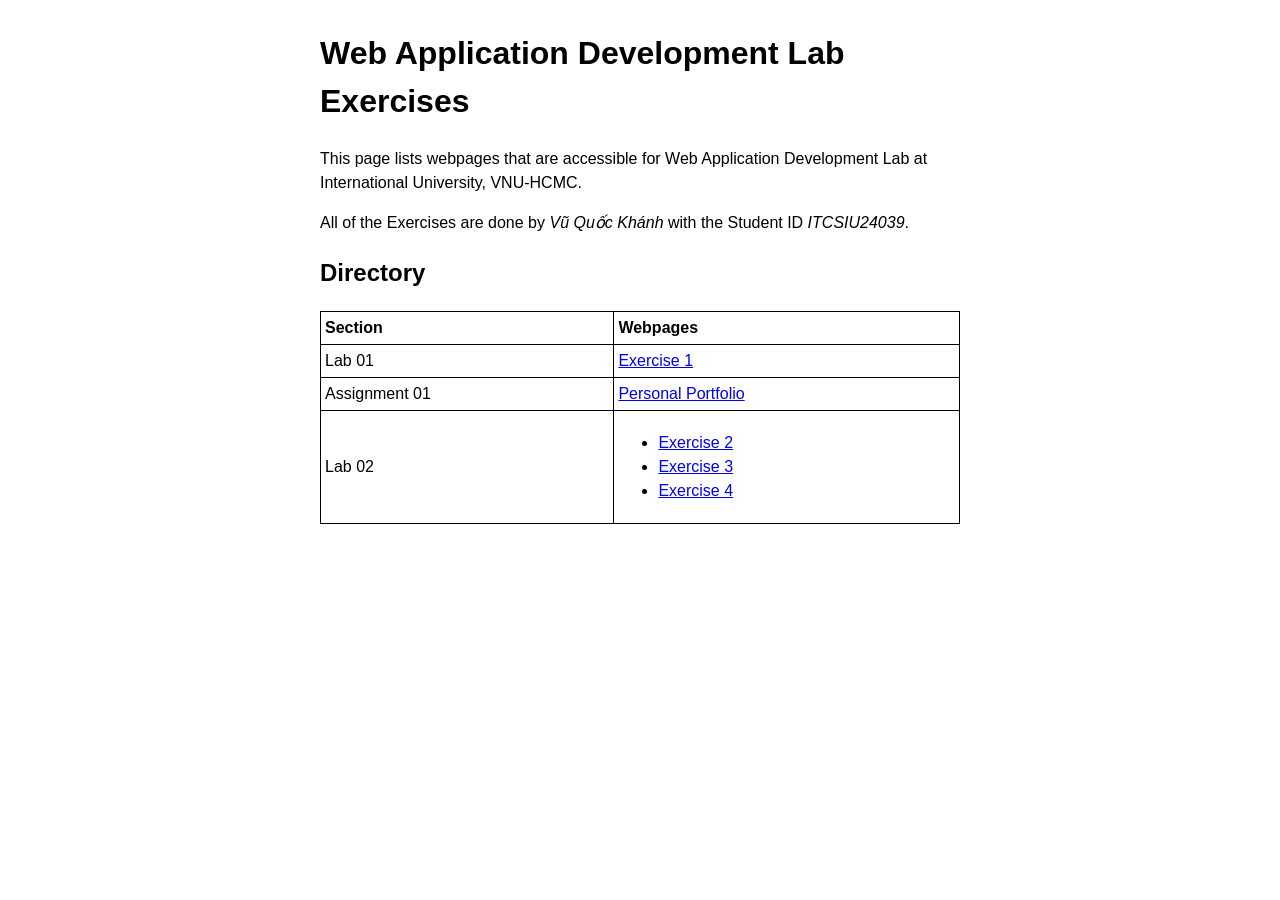
==== index.html @ 47bbcca1 "Exercise 4 of Lab 02 and directory page update" ====
<!DOCTYPE html>
<html lang="en">
<head>
    <meta charset="UTF-8">
    <meta name="viewport" content="width=device-width, initial-scale=1.0">
    <meta name="color-scheme" content="light dark">

    <link rel="stylesheet" href="./style.css">
    <title>Web Application Development Lab Exercises</title>
</head>
<body>
    <h1>Web Application Development Lab Exercises</h1>
    <p>This page lists webpages that are accessible for Web Application Development Lab at International University, VNU-HCMC.</p>
    <p>All of the Exercises are done by <em>Vũ Quốc Khánh</em> with the Student ID <em>ITCSIU24039</em>.</p>

    <h2>Directory</h2>
    <table>
        <thead>
            <tr>
                <td>Section</td>
                <td>Webpages</td>
            </tr>
        </thead>
        <tbody>
            <tr>
                <td>Lab 01</td>
                <td>
                    <a href="./01/Exercise-1/">Exercise 1</a>
                </td>
            </tr>
            <tr>
                <td>Assignment 01</td>
                <td><a href="https://islabre1426.github.io/Personal-Portfolio/">Personal Portfolio</a></td>
            </tr>
            <tr>
                <td>Lab 02</td>
                <td>
                    <ul>
                        <li><a href="./02/Exercise-2/">Exercise 2</a></li>
                        <li><a href="./02/Exercise-3/">Exercise 3</a></li>
                        <li><a href="./02/Exercise-4/">Exercise 4</a></li>
                    </ul>
                </td>
            </tr>
        </tbody>
    </table>
</body>
</html>
---- style.css ----
body {
    font: 100%/1.5 sans-serif;
    padding: 0.5em;
    margin: 0 auto;
    max-width: 40em;
}

table, td {
    border: 1px solid;
}

table {
    border-collapse: collapse;
    width: 100%;
}

thead {
    font-weight: bold;
}

td {
    padding: 0.25em;
}
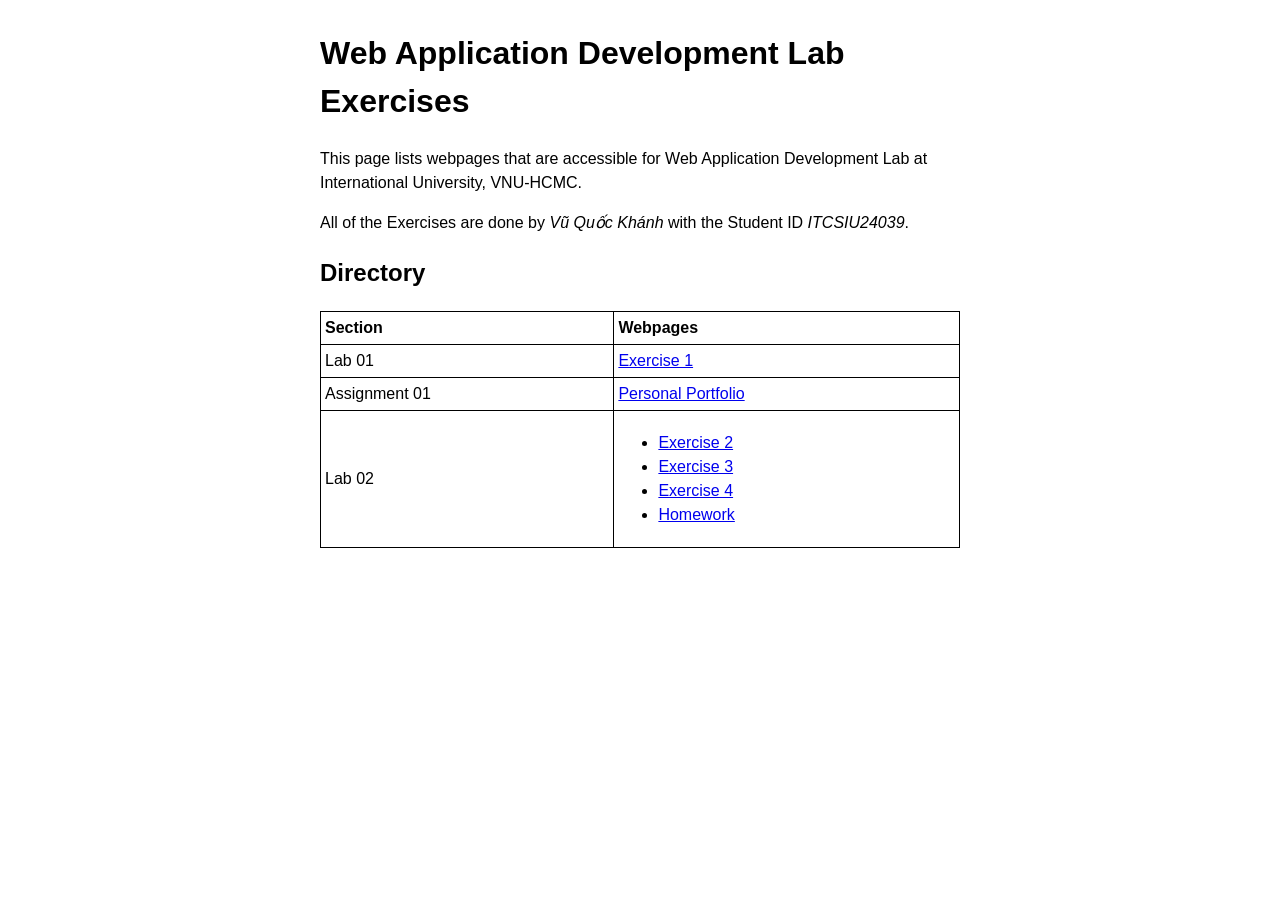
==== commit 4bf54aaa: "Homework of Lab 02 and some update - Adding Homework section of Lab 02 - Adding full capture of Exer" ====
--- a/index.html
+++ b/index.html
@@ -39,6 +39,7 @@
                         <li><a href="./02/Exercise-2/">Exercise 2</a></li>
                         <li><a href="./02/Exercise-3/">Exercise 3</a></li>
                         <li><a href="./02/Exercise-4/">Exercise 4</a></li>
+                        <li><a href="./02/Homework/">Homework</a></li>
                     </ul>
                 </td>
             </tr>
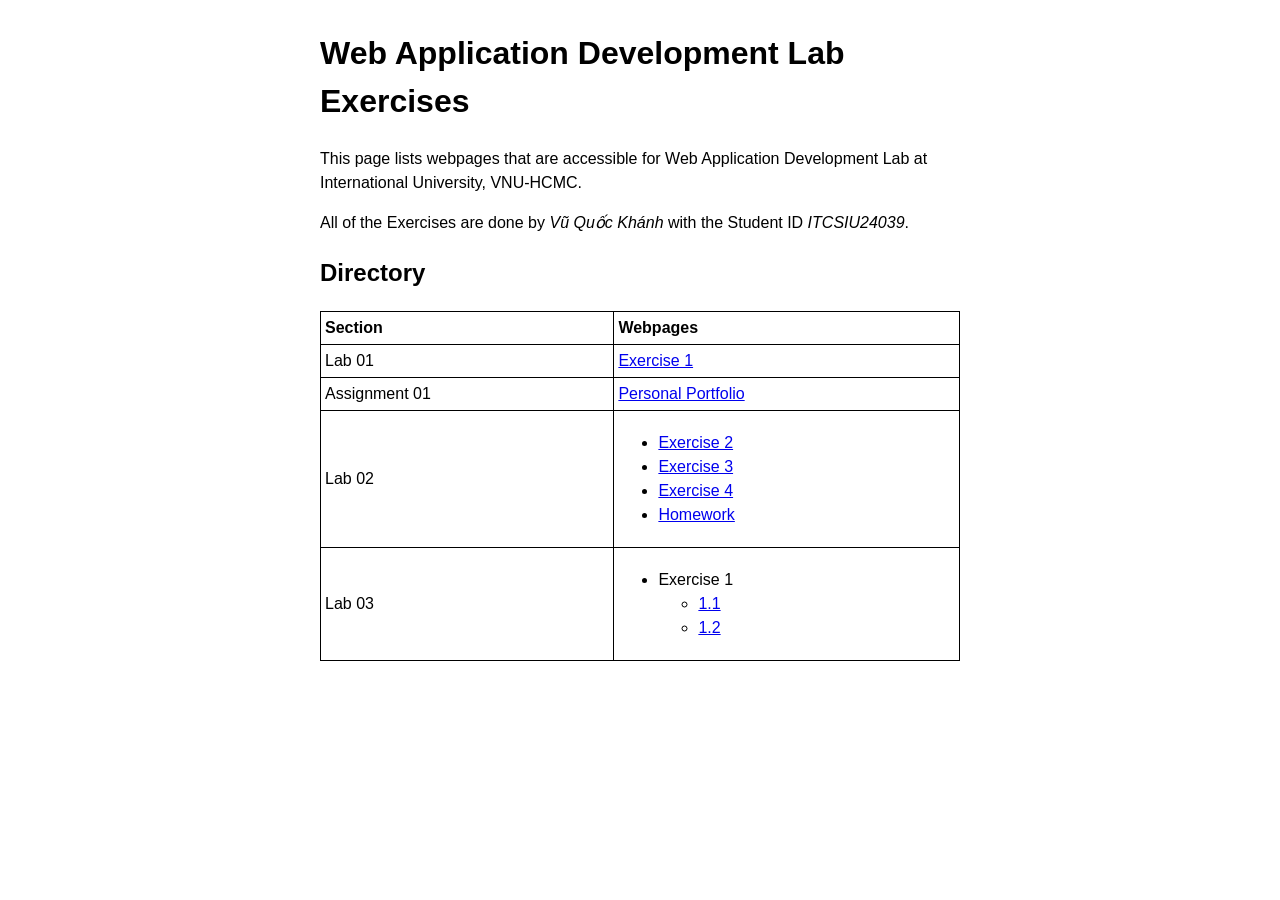
==== commit 3d05597f: "Lab 03 Exercise 1" ====
--- a/index.html
+++ b/index.html
@@ -43,6 +43,21 @@
                     </ul>
                 </td>
             </tr>
+            <tr>
+                <td>Lab 03</td>
+                <td>
+                    <ul>
+                        <li>
+                            Exercise 1
+
+                            <ul>
+                                <li><a href="./03/Exercise-1/1.1-Interactive-Form-Validator.html">1.1</a></li>
+                                <li><a href="./03/Exercise-1/1.2-Dynamic-Shopping-Cart.html">1.2</a></li>
+                            </ul>
+                        </li>
+                    </ul>
+                </td>
+            </tr>
         </tbody>
     </table>
 </body>
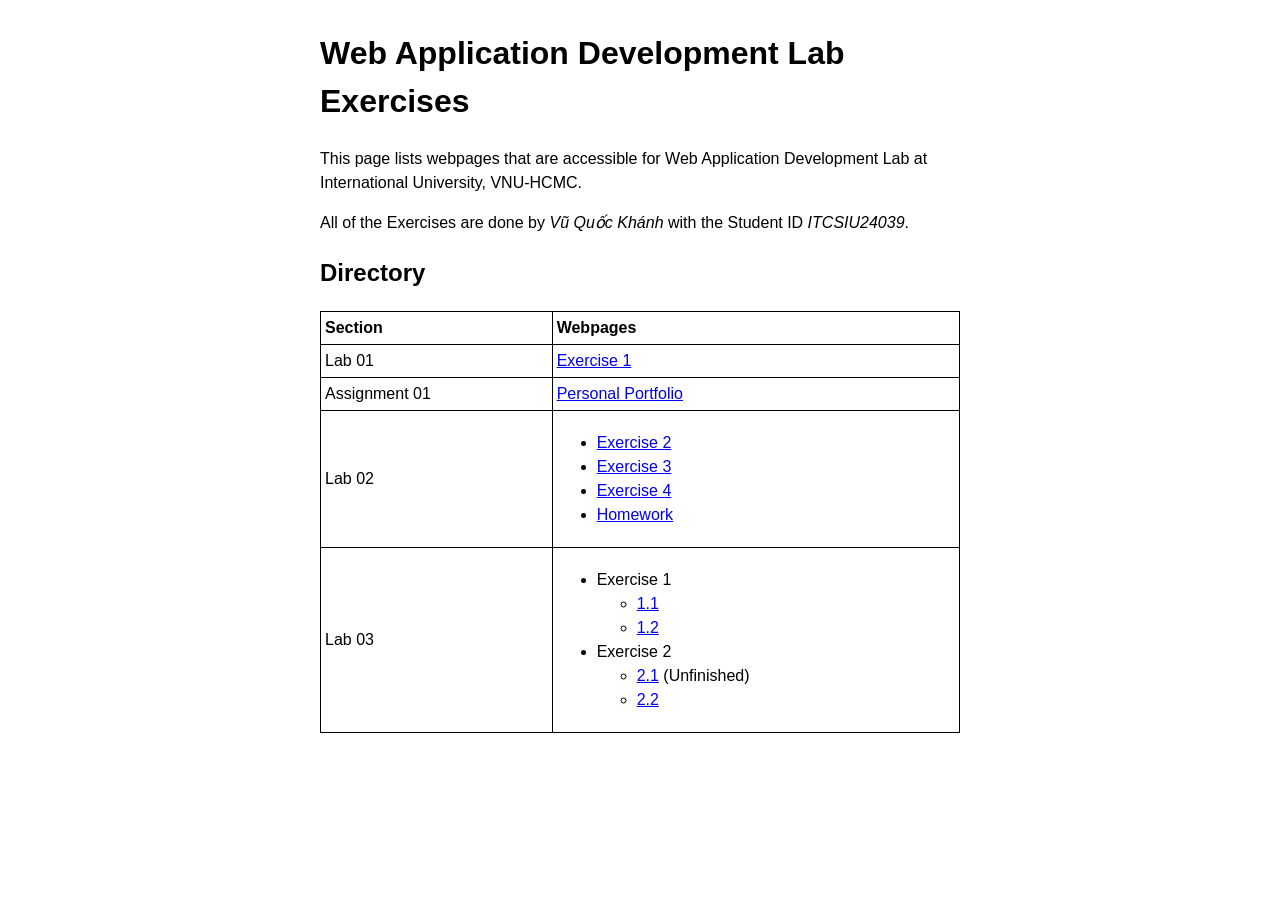
==== commit 7e4482a1: "Lab 03 Exercise 2" ====
--- a/index.html
+++ b/index.html
@@ -55,6 +55,14 @@
                                 <li><a href="./03/Exercise-1/1.2-Dynamic-Shopping-Cart.html">1.2</a></li>
                             </ul>
                         </li>
+                        <li>
+                            Exercise 2
+
+                            <ul>
+                                <li><a href="./03/Exercise-2/2.1-Weather-Dashboard.html">2.1</a> (Unfinished)</li>
+                                <li><a href="./03/Exercise-2/2.2-Github-Repository-Finder.html">2.2</a></li>
+                            </ul>
+                        </li>
                     </ul>
                 </td>
             </tr>
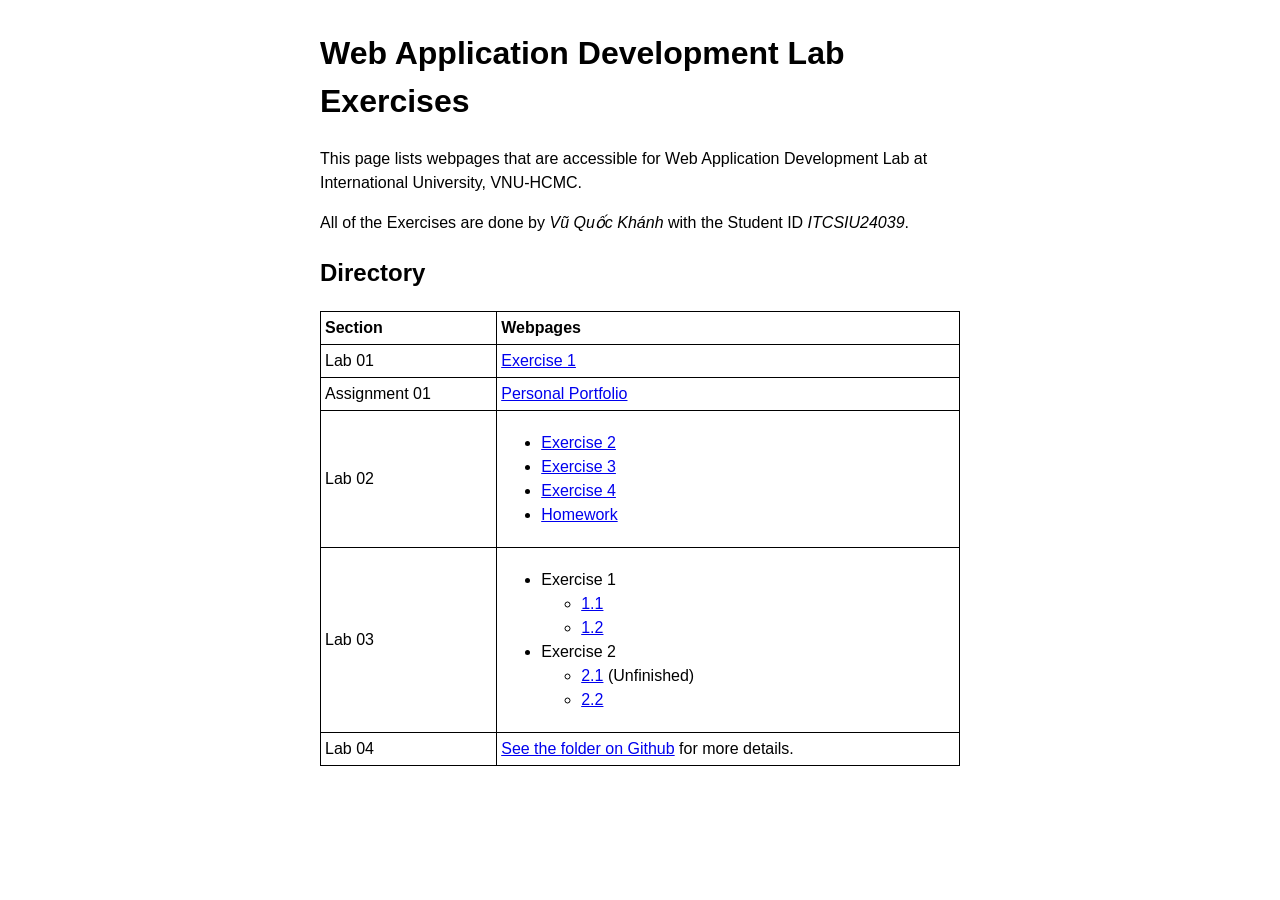
==== commit 5e40bbd5: "Adding README.md and updating information on Lab 04" ====
--- a/index.html
+++ b/index.html
@@ -1,72 +1,76 @@
 <!DOCTYPE html>
 <html lang="en">
 <head>
-    <meta charset="UTF-8">
-    <meta name="viewport" content="width=device-width, initial-scale=1.0">
-    <meta name="color-scheme" content="light dark">
-
-    <link rel="stylesheet" href="./style.css">
-    <title>Web Application Development Lab Exercises</title>
+  <meta charset="UTF-8">
+  <meta name="viewport" content="width=device-width, initial-scale=1.0">
+  <meta name="color-scheme" content="light dark">
+  
+  <link rel="stylesheet" href="./style.css">
+  <title>Web Application Development Lab Exercises</title>
 </head>
 <body>
-    <h1>Web Application Development Lab Exercises</h1>
-    <p>This page lists webpages that are accessible for Web Application Development Lab at International University, VNU-HCMC.</p>
-    <p>All of the Exercises are done by <em>Vũ Quốc Khánh</em> with the Student ID <em>ITCSIU24039</em>.</p>
-
-    <h2>Directory</h2>
-    <table>
-        <thead>
-            <tr>
-                <td>Section</td>
-                <td>Webpages</td>
-            </tr>
-        </thead>
-        <tbody>
-            <tr>
-                <td>Lab 01</td>
-                <td>
-                    <a href="./01/Exercise-1/">Exercise 1</a>
-                </td>
-            </tr>
-            <tr>
-                <td>Assignment 01</td>
-                <td><a href="https://islabre1426.github.io/Personal-Portfolio/">Personal Portfolio</a></td>
-            </tr>
-            <tr>
-                <td>Lab 02</td>
-                <td>
-                    <ul>
-                        <li><a href="./02/Exercise-2/">Exercise 2</a></li>
-                        <li><a href="./02/Exercise-3/">Exercise 3</a></li>
-                        <li><a href="./02/Exercise-4/">Exercise 4</a></li>
-                        <li><a href="./02/Homework/">Homework</a></li>
-                    </ul>
-                </td>
-            </tr>
-            <tr>
-                <td>Lab 03</td>
-                <td>
-                    <ul>
-                        <li>
-                            Exercise 1
-
-                            <ul>
-                                <li><a href="./03/Exercise-1/1.1-Interactive-Form-Validator.html">1.1</a></li>
-                                <li><a href="./03/Exercise-1/1.2-Dynamic-Shopping-Cart.html">1.2</a></li>
-                            </ul>
-                        </li>
-                        <li>
-                            Exercise 2
-
-                            <ul>
-                                <li><a href="./03/Exercise-2/2.1-Weather-Dashboard.html">2.1</a> (Unfinished)</li>
-                                <li><a href="./03/Exercise-2/2.2-Github-Repository-Finder.html">2.2</a></li>
-                            </ul>
-                        </li>
-                    </ul>
-                </td>
-            </tr>
-        </tbody>
-    </table>
+  <h1>Web Application Development Lab Exercises</h1>
+  <p>This page lists webpages that are accessible for Web Application Development Lab at International University, VNU-HCMC.</p>
+  <p>All of the Exercises are done by <em>Vũ Quốc Khánh</em> with the Student ID <em>ITCSIU24039</em>.</p>
+  
+  <h2>Directory</h2>
+  <table>
+    <thead>
+      <tr>
+        <td>Section</td>
+        <td>Webpages</td>
+      </tr>
+    </thead>
+    <tbody>
+      <tr>
+        <td>Lab 01</td>
+        <td>
+          <a href="./01/Exercise-1/">Exercise 1</a>
+        </td>
+      </tr>
+      <tr>
+        <td>Assignment 01</td>
+        <td><a href="https://islabre1426.github.io/Personal-Portfolio/">Personal Portfolio</a></td>
+      </tr>
+      <tr>
+        <td>Lab 02</td>
+        <td>
+          <ul>
+            <li><a href="./02/Exercise-2/">Exercise 2</a></li>
+            <li><a href="./02/Exercise-3/">Exercise 3</a></li>
+            <li><a href="./02/Exercise-4/">Exercise 4</a></li>
+            <li><a href="./02/Homework/">Homework</a></li>
+          </ul>
+        </td>
+      </tr>
+      <tr>
+        <td>Lab 03</td>
+        <td>
+          <ul>
+            <li>
+              Exercise 1
+              
+              <ul>
+                <li><a href="./03/Exercise-1/1.1-Interactive-Form-Validator.html">1.1</a></li>
+                <li><a href="./03/Exercise-1/1.2-Dynamic-Shopping-Cart.html">1.2</a></li>
+              </ul>
+            </li>
+            <li>
+              Exercise 2
+              
+              <ul>
+                <li><a href="./03/Exercise-2/2.1-Weather-Dashboard.html">2.1</a> (Unfinished)</li>
+                <li><a href="./03/Exercise-2/2.2-Github-Repository-Finder.html">2.2</a></li>
+              </ul>
+            </li>
+          </ul>
+        </td>
+      </tr>
+      <tr>
+        <td>Lab 04</td>
+        <td><a href="https://github.com/islabre1426/Web-Application-Development-Lab/tree/main/04">See the folder on Github</a> for more details.</td>
+      </tr>
+    </tbody>
+  </table>
 </body>
 </html>
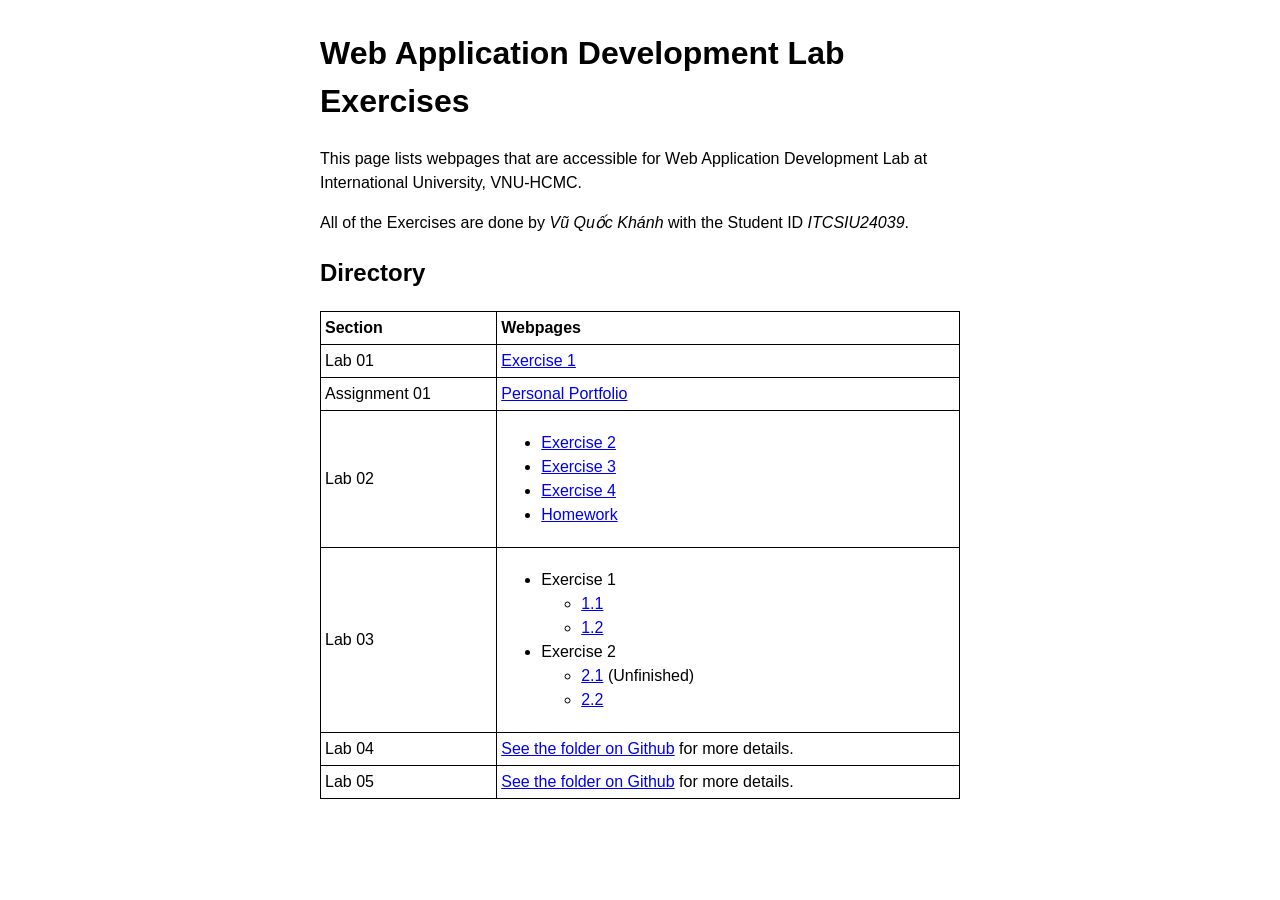
==== commit 61b0a0a8: "Adding entry to directory page" ====
--- a/index.html
+++ b/index.html
@@ -70,6 +70,10 @@
         <td>Lab 04</td>
         <td><a href="https://github.com/islabre1426/Web-Application-Development-Lab/tree/main/04">See the folder on Github</a> for more details.</td>
       </tr>
+      <tr>
+        <td>Lab 05</td>
+        <td><a href="https://github.com/islabre1426/Web-Application-Development-Lab/tree/main/05">See the folder on Github</a> for more details.</td>
+      </tr>
     </tbody>
   </table>
 </body>
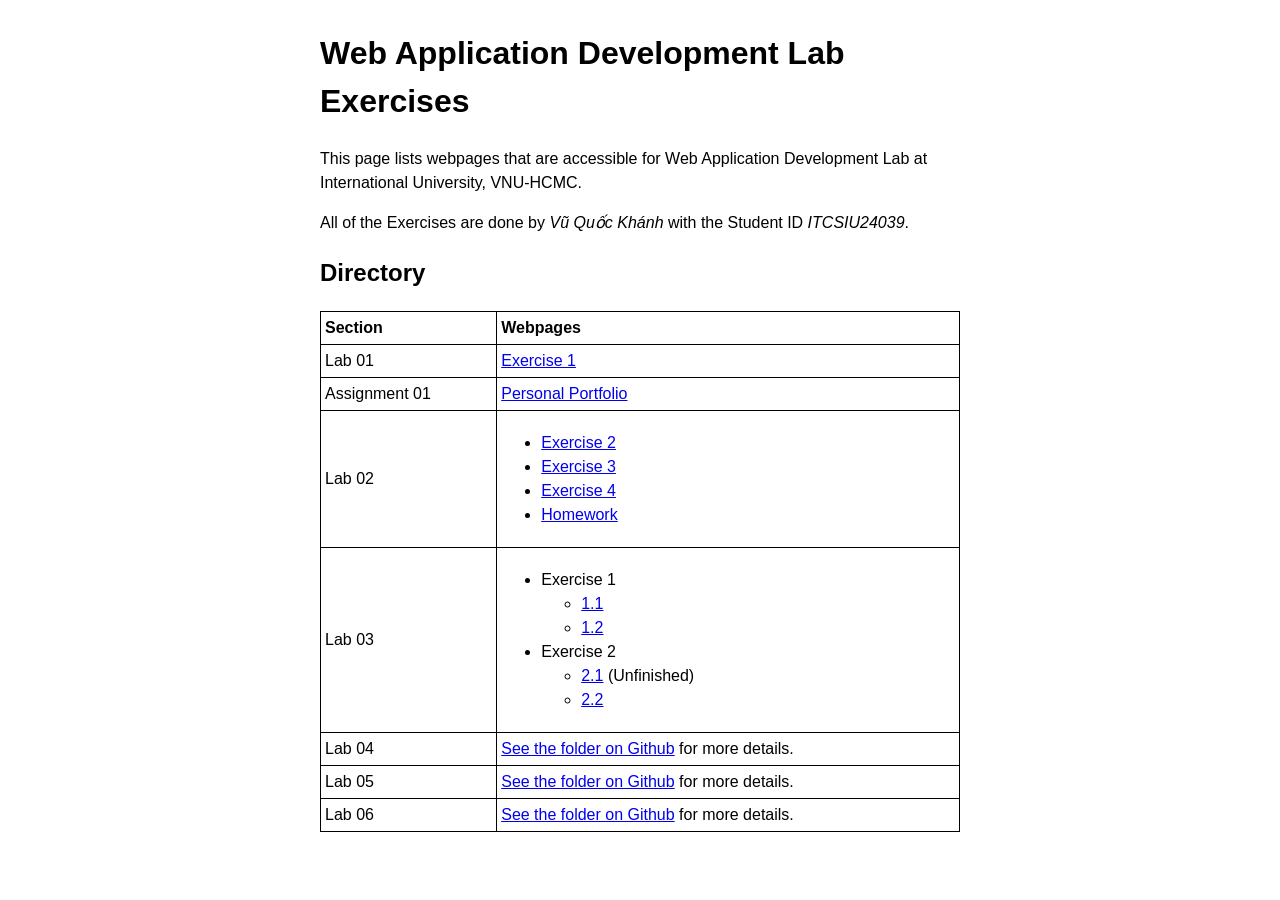
==== commit 2f382e8f: "Lab 06 and removing unnecessary zip files" ====
--- a/index.html
+++ b/index.html
@@ -74,6 +74,10 @@
         <td>Lab 05</td>
         <td><a href="https://github.com/islabre1426/Web-Application-Development-Lab/tree/main/05">See the folder on Github</a> for more details.</td>
       </tr>
+      <tr>
+        <td>Lab 06</td>
+        <td><a href="https://github.com/islabre1426/Web-Application-Development-Lab/tree/main/06">See the folder on Github</a> for more details.</td>
+      </tr>
     </tbody>
   </table>
 </body>
